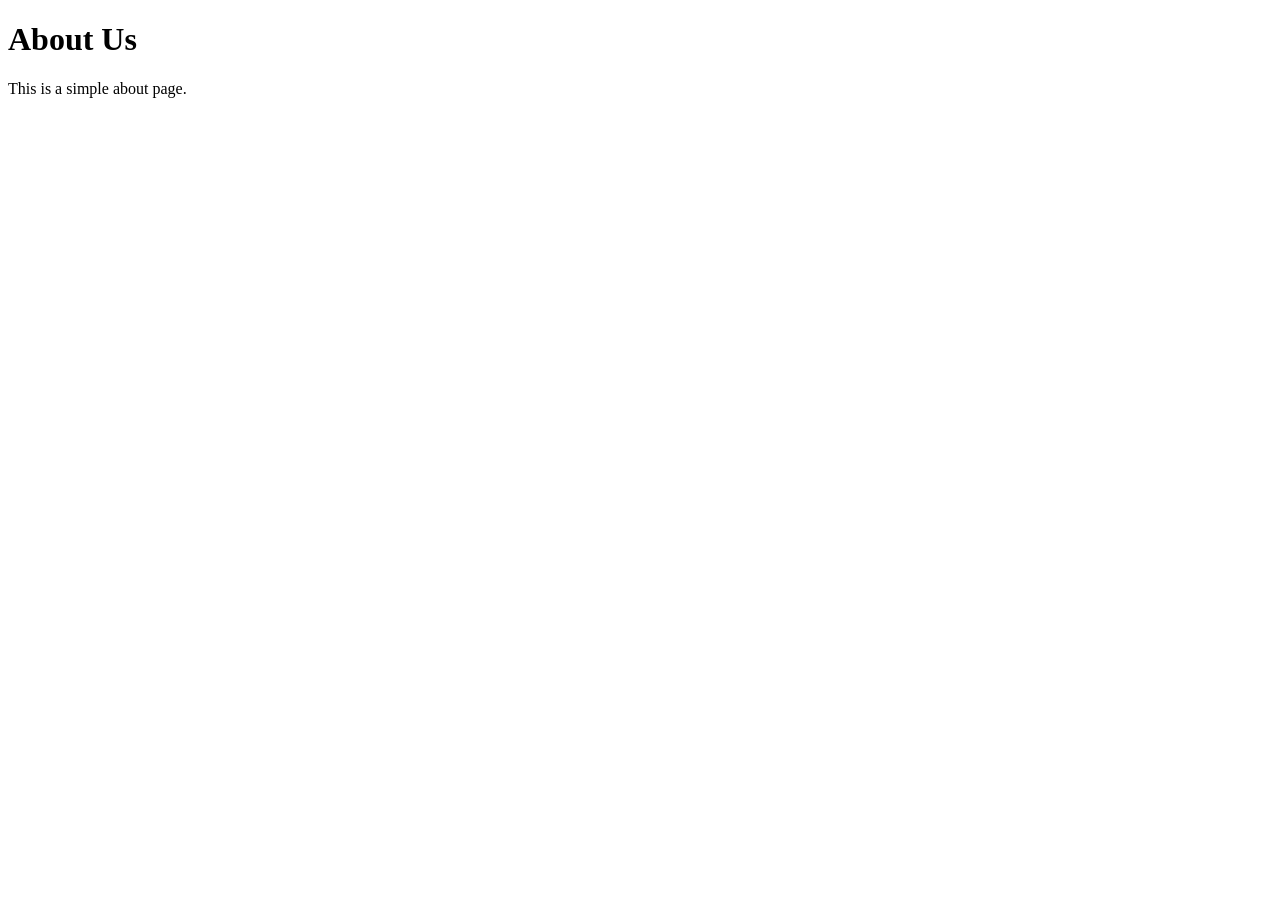
==== about.html @ 97a02d95 "first commit" ====
<!DOCTYPE html>
<html lang="en">
<head>
	<meta charset="UTF-8">
	<meta name="viewport" content="width=device-width, initial-scale=1.0">
	<title>About Page</title>
</head>
<body>
	<h1>About Us</h1>
	<p>This is a simple about page.</p>
</body>
</html>
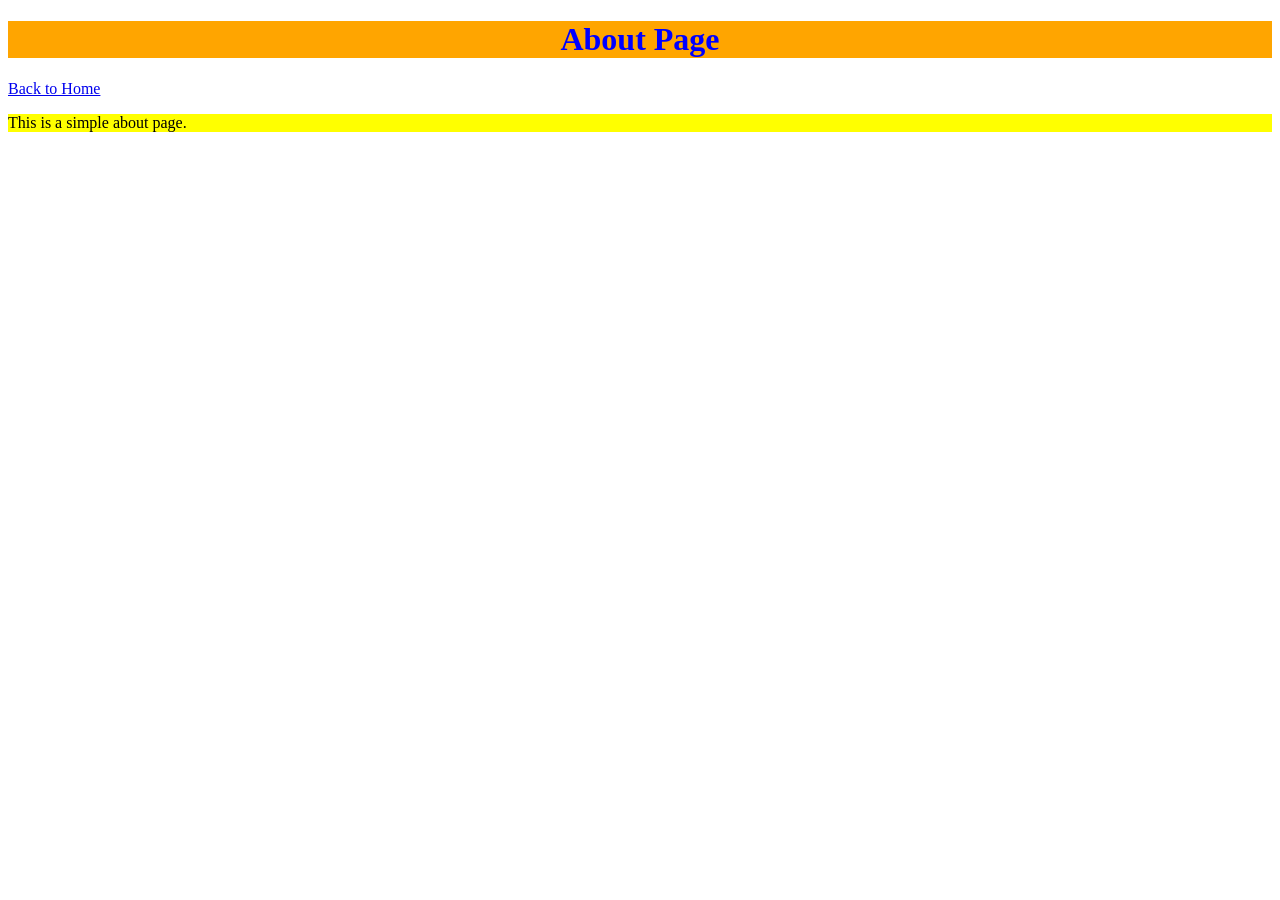
==== commit 0750cf20: "Refactor about and index pages to use external CSS for styling" ====
--- a/about.html
+++ b/about.html
@@ -4,9 +4,14 @@
 	<meta charset="UTF-8">
 	<meta name="viewport" content="width=device-width, initial-scale=1.0">
 	<title>About Page</title>
+
+    <link rel="stylesheet" href="css/style.css">
 </head>
 <body>
-	<h1>About Us</h1>
+	<h1>About Page</h1>
+
+    <a href="index.html">Back to Home</a>
+
 	<p>This is a simple about page.</p>
 </body>
 </html>
--- a/css/style.css
+++ b/css/style.css
@@ -0,0 +1,19 @@
+ 
+
+        h1 {
+            background-color: orange;
+            color: blue;
+            text-align: center;
+        }
+
+
+        p {
+            background-color: yellow;
+        }
+
+
+
+
+
+
+    
